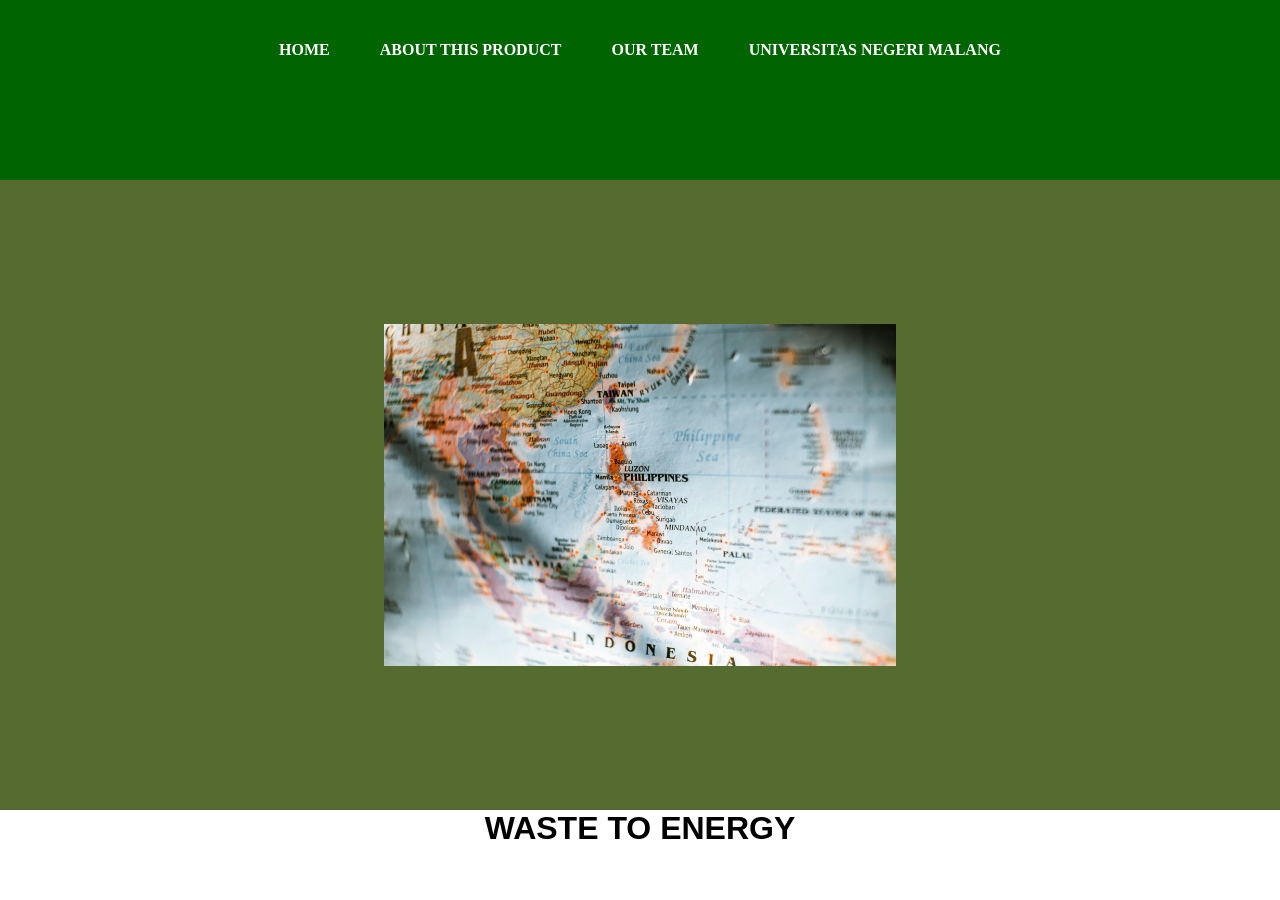
==== index.html @ 5eb03474 "Add files via upload" ====
<html>
     <head>
      <title> WEB WSE </title>
      <link rel="stylesheet" href="style.css">
     </head>

     <body>
      <!-- NAVBAR -->
       <div class="NAVBAR">
        <ul class="ulNAVBAR">
          <li class="li-NAVBAR">
            <a href="#" class="aNAVBAR">HOME</a>
          </li>
          <li class="li-NAVBAR">
            <a href="about.html" class="aNAVBAR"> ABOUT THIS PRODUCT</a>
          </li>
          <li class="li-NAVBAR">  
            <a href="contact.html" class="aNAVBAR"> OUR TEAM </a> 
          </li>
          <li class="li-NAVBAR"> 
            <a href="https://um.ac.id" class="aNAVBAR"> UNIVERSITAS NEGERI MALANG</a>
          </li>
        </ul>
       </div>

      <!-- NAVIGATION BAR SELESAI -->

      <!-- CONTENT 1 -->
       <div class="NAVBARCONTENT">
        <img src="Picture2.jpg" class="img-NAVBARCONTENT"/>
      

      </div>

      <!-- CONTENT 2 -->
         

      <!-- CONTENT 1 END -->

      <!-- FOOTER -->
       <div class="NAVBARFOOTER">
        <h1 class="h1NAVBARFOOTER"> WASTE TO ENERGY</h1>

       </div>

      <!-- FOOTER END -->
      
      
        
     </body>
</html>
---- style.css ----
*,
html{
    margin: 0;
    padding: 0;
} 

body {
    background-color: darkolivegreen;
}

/* TOMBOL NAVIGASINYA */
.NAVBAR {
    background-color: darkgreen;
    width: 100%;
    height: 20vh;
    
}
 
.ulNAVBAR {
    display: flex;
    height: 100px;
    justify-content: center;
    align-items: center;
}


/* HURUFNYA PADA NAVBAR */
.li-NAVBAR{
    list-style-type: none;
    padding:20px;
    margin: 5px;
    color: white;
    font-family:Cambria, Cochin, Georgia, Times, 'Times New Roman', serif;
}

/* EDITAN EFEK CURSOR SAAT PONDAH */
.li-NAVBAR:hover{
    background-color: gray;
    transition: 0,5s ease-in-out;
    border-radius: 8px;
    

}

.aNAVBAR {
    color:white;
    text-decoration: none;
    font-weight: bold;
}

.NAVBARCONTENT {
    display: flex;
    justify-content: center;
    align-items: center;
    height: 70vh;
    
}
.img-NAVBARCONTENT{ 
    width: 40%;
    height: auto;
    object-fit: contain;
    
}

.NAVBARFOOTER{
    min-height: 10vh;
    background-color: white;
    display: flex;
    justify-content: center;
    align-self: center;
    font-family: Arial, Helvetica, sans-serif;
    

}

/* BAGIAN ABOUT THIS PRODUCT */
.PEMBAHASANW2E{
    background-color: aliceblue;
    list-style-type: none;
    padding:20px;
    margin: 5px;
    color: aqua;
    font-family:Cambria, Cochin, Georgia, Times, 'Times New Roman', serif;
}

.li-PEMBAHASANW2E{
    list-style-type: none;
    padding:20px;
    margin: 5px;
    font-family:Cambria, Cochin, Georgia, Times, 'Times New Roman', serif;

}



.ulPEMBAHASANW2E {
    display: flex;
    height: 100px;
    justify-content:left;
    align-items: center;
    
}

/* BAGIAN AGGOTA */
.CONTENT2 {
    
    height: 10vh;
    justify-content: center;
    align-items: center;
    text-align: center;
    color: white;
    

}
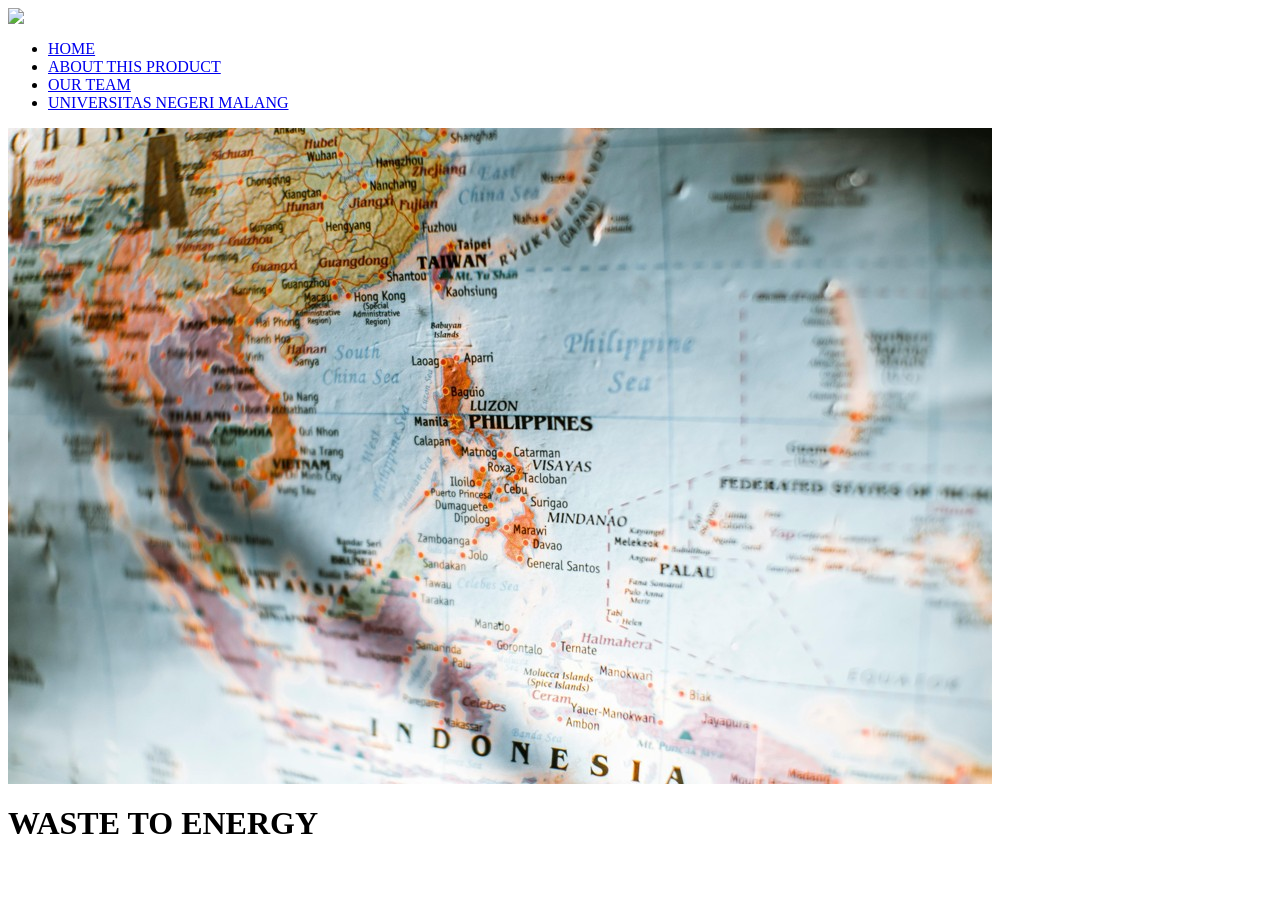
==== commit a4817d5f: "Add files via upload" ====
--- a/index.html
+++ b/index.html
@@ -7,9 +7,12 @@
      <body>
       <!-- NAVBAR -->
        <div class="NAVBAR">
+  
+          <img src="4482f-ws27e-removebg-preview.png" class="navbarlogo">
+
         <ul class="ulNAVBAR">
           <li class="li-NAVBAR">
-            <a href="#" class="aNAVBAR">HOME</a>
+            <a href="index.html" class="aNAVBAR">HOME</a>
           </li>
           <li class="li-NAVBAR">
             <a href="about.html" class="aNAVBAR"> ABOUT THIS PRODUCT</a>
@@ -21,9 +24,14 @@
             <a href="https://um.ac.id" class="aNAVBAR"> UNIVERSITAS NEGERI MALANG</a>
           </li>
         </ul>
-       </div>
 
-      <!-- NAVIGATION BAR SELESAI -->
+         <div class="nav-right"></div>
+      </div>
+
+       
+
+
+        <!-- NAVIGATION BAR SELESAI -->
 
       <!-- CONTENT 1 -->
        <div class="NAVBARCONTENT">
